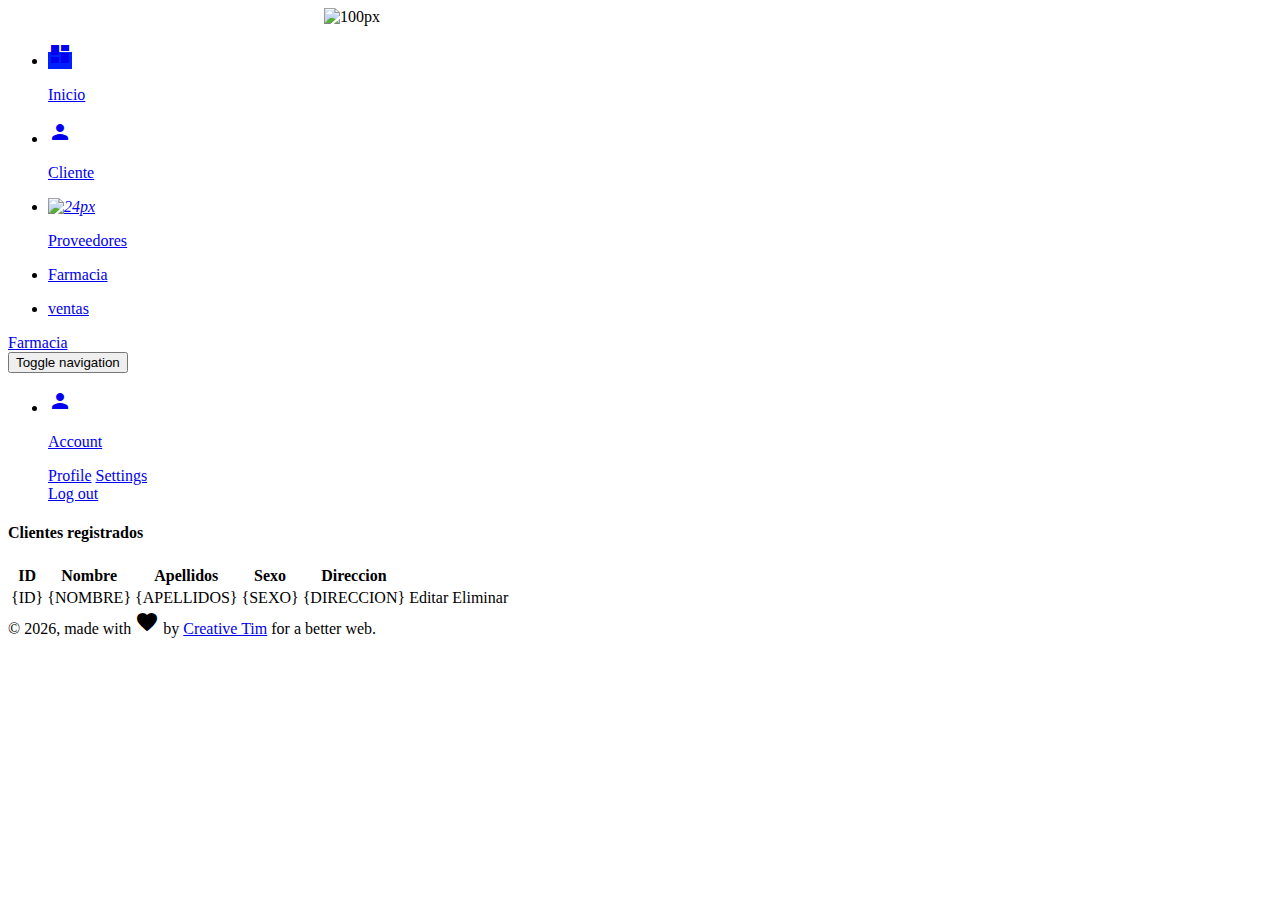
==== Farmacia/src/main/resources/templates/index.html @ 37da4252 "Primer Commit" ====
<!DOCTYPE html>
<html lang="en">

<head>
  <meta charset="utf-8" />
  <link rel="apple-touch-icon" sizes="76x76" href="assets/img/apple-icon.png">
  <link rel="icon" type="image/png" href="assets/img/favicon.png">
  <meta http-equiv="X-UA-Compatible" content="IE=edge,chrome=1" />
  <title>
    Mi aplicación web
  </title>
  <meta content='width=device-width, initial-scale=1.0, maximum-scale=1.0, user-scalable=0, shrink-to-fit=no' name='viewport' />
  <!--     Fonts and icons     -->
  <link rel="stylesheet" type="text/css" href="https://fonts.googleapis.com/css?family=Roboto:300,400,500,700|Roboto+Slab:400,700|Material+Icons" />
  <link rel="stylesheet" href="https://maxcdn.bootstrapcdn.com/font-awesome/latest/css/font-awesome.min.css">
  <!-- CSS Files -->
  <link href="assets/css/material-dashboard.css?v=2.1.1" rel="stylesheet" />
  <!-- CSS Just for demo purpose, don't include it in your project -->
  <link href="assets/demo/demo.css" rel="stylesheet" />
</head>

<body class="">
  <div class="wrapper ">
    <div class="sidebar" data-color="danger" data-background-color="white" data-image="assets/img/sidebar-1.jpg">
      <!--
        Tip 1: You can change the color of the sidebar using: data-color="purple | azure | green | orange | danger"

        Tip 2: you can also add an image using data-image tag
    -->
      <div class="logo">
        <img src="assets/img/Farmacia.png" alt="100px" width="100px" style="margin-left: 25%">
      </div>
      <div class="sidebar-wrapper" >
      
        <ul class="nav" >
          <li class="nav-item active  " >
            <a class="nav-link" href="/" style="background-color:#0021FF;">
              <i class="material-icons">dashboard</i>
              <p>Inicio</p>
            </a>
          </li>
          <li class="nav-item ">
            <a class="nav-link" href="./clientes">
              <i class="material-icons">person</i>
              <p> Cliente</p>
            </a>
          </li>
          <li class="nav-item ">
            <a class="nav-link" href="./nuevo">
              <i ><img src="assets/img/box.png" alt="24px" width="24px" style="margin-left: 0%"></i>
              <p>Proveedores</p>
            </a>
          </li>
          <li class="nav-item ">
            <a class="nav-link" href="./nuevo">
              <i class="fa fa-shopping-cart fal-lg"></i>
              <p>Farmacia</p>
            </a>
          </li>
          <li class="nav-item ">
            <a class="nav-link" href="./nuevo">
              <i class="fa fa-list-alt fal-lg"></i>
              <p>ventas</p>
            </a>
          </li>
        </ul>
        
      </div>
    </div>
    <div class="main-panel">
      <!-- Navbar -->
      <nav class="navbar navbar-expand-lg navbar-transparent navbar-absolute fixed-top ">
        <div class="container-fluid">
          <div class="navbar-wrapper">
            <a class="navbar-brand" href="#pablo">Farmacia</a>
          </div>
          <button class="navbar-toggler" type="button" data-toggle="collapse" aria-controls="navigation-index" aria-expanded="false" aria-label="Toggle navigation">
            <span class="sr-only">Toggle navigation</span>
            <span class="navbar-toggler-icon icon-bar"></span>
            <span class="navbar-toggler-icon icon-bar"></span>
            <span class="navbar-toggler-icon icon-bar"></span>
          </button>
          <div class="collapse navbar-collapse justify-content-end">
            <ul class="navbar-nav">
              <li class="nav-item dropdown">
                <a class="nav-link" href="#pablo" id="navbarDropdownProfile" data-toggle="dropdown" aria-haspopup="true" aria-expanded="false">
                  <i class="material-icons">person</i>
                  <p class="d-lg-none d-md-block">
                    Account
                  </p>
                </a>
                <div class="dropdown-menu dropdown-menu-right" aria-labelledby="navbarDropdownProfile">
                  <a class="dropdown-item" href="#">Profile</a>
                  <a class="dropdown-item" href="#">Settings</a>
                  <div class="dropdown-divider"></div>
                  <a class="dropdown-item" href="#">Log out</a>
                </div>
              </li>
            </ul>
          </div>
        </div>
      </nav>
      <!-- End Navbar -->
      <div class="content">
        <div class="container-fluid">
          
          
          <div class="row">
            <div class="col-lg-12 col-md-12">
              <div class="card">
                <div class="card-header card-header-info">
                  <h4 class="card-title">Clientes registrados</h4>
              <p class="card-category"  th:text="${'Total de registros ' + #lists.size(Cliente)}"></p>
                </div>
                <div class="card-body table-responsive">
                  <table class="table table-hover">
                    <thead class="text-info">
                         <th>ID</th>
                      <th>Nombre</th>
                      <th>Apellidos</th>
                      <th>Sexo</th>
                      <th>Direccion</th>
                      <th></th>
                    </thead>
                    <tbody>
                       <tr th:each="e:${Cliente}" >
                        <td th:text="${e.Id}">{ID}</td>
                        <td th:text="${e.nombre}">{NOMBRE}</td>
                        <td th:text="${e.Apellido}">{APELLIDOS}</td>
                        <td th:text="${e.Sexo}">{SEXO}</td>
                        <td th:text="${e.Direccion}">{DIRECCION}</td>
                        <td>
                        <!-- /editar/1 -->
                         <a th:href="@{'/editar/'+${e.id}}" class="btn btn-info">Editar</a>
                         <a th:href="@{'/eliminar/'+${e.id}}" class="btn btn-info">Eliminar</a>
                        </td>
                      </tr>
                    </tbody>
                      
                    
                  </table>
                </div>
              </div>
            </div>
          </div>
        </div>
      </div>
      <footer class="footer">
        <div class="container-fluid">
          <div class="copyright float-right">
            &copy;
            <script>
              document.write(new Date().getFullYear())
            </script>, made with <i class="material-icons">favorite</i> by
            <a href="https://www.creative-tim.com" target="_blank">Creative Tim</a> for a better web.
          </div>
        </div>
      </footer>
    </div>
  </div>
  <!--   Core JS Files   -->
  <script src="assets/js/core/jquery.min.js"></script>
  <script src="assets/js/core/popper.min.js"></script>
  <script src="assets/js/core/bootstrap-material-design.min.js"></script>
  <script src="assets/js/plugins/perfect-scrollbar.jquery.min.js"></script>
  <!-- Plugin for the momentJs  -->
  <script src="assets/js/plugins/moment.min.js"></script>
  <!--  Plugin for Sweet Alert -->
  <script src="assets/js/plugins/sweetalert2.js"></script>
  <!-- Forms Validations Plugin -->
  <script src="assets/js/plugins/jquery.validate.min.js"></script>
  <!-- Plugin for the Wizard, full documentation here: https://github.com/VinceG/twitter-bootstrap-wizard -->
  <script src="assets/js/plugins/jquery.bootstrap-wizard.js"></script>
  <!--	Plugin for Select, full documentation here: http://silviomoreto.github.io/bootstrap-select -->
  <script src="assets/js/plugins/bootstrap-selectpicker.js"></script>
  <!--  Plugin for the DateTimePicker, full documentation here: https://eonasdan.github.io/bootstrap-datetimepicker/ -->
  <script src="assets/js/plugins/bootstrap-datetimepicker.min.js"></script>
  <!--  DataTables.net Plugin, full documentation here: https://datatables.net/  -->
  <script src="assets/js/plugins/jquery.dataTables.min.js"></script>
  <!--	Plugin for Tags, full documentation here: https://github.com/bootstrap-tagsinput/bootstrap-tagsinputs  -->
  <script src="assets/js/plugins/bootstrap-tagsinput.js"></script>
  <!-- Plugin for Fileupload, full documentation here: http://www.jasny.net/bootstrap/javascript/#fileinput -->
  <script src="assets/js/plugins/jasny-bootstrap.min.js"></script>
  <!--  Full Calendar Plugin, full documentation here: https://github.com/fullcalendar/fullcalendar    -->
  <script src="assets/js/plugins/fullcalendar.min.js"></script>
  <!-- Vector Map plugin, full documentation here: http://jvectormap.com/documentation/ -->
  <script src="assets/js/plugins/jquery-jvectormap.js"></script>
  <!--  Plugin for the Sliders, full documentation here: http://refreshless.com/nouislider/ -->
  <script src="assets/js/plugins/nouislider.min.js"></script>
  <!-- Include a polyfill for ES6 Promises (optional) for IE11, UC Browser and Android browser support SweetAlert -->
  <script src="https://cdnjs.cloudflare.com/ajax/libs/core-js/2.4.1/core.js"></script>
  <!-- Library for adding dinamically elements -->
  <script src="assets/js/plugins/arrive.min.js"></script>
  <!--  Google Maps Plugin    -->
  <script src="https://maps.googleapis.com/maps/api/js?key=YOUR_KEY_HERE"></script>
  <!-- Chartist JS -->
  <script src="assets/js/plugins/chartist.min.js"></script>
  <!--  Notifications Plugin    -->
  <script src="assets/js/plugins/bootstrap-notify.js"></script>
  <!-- Control Center for Material Dashboard: parallax effects, scripts for the example pages etc -->
  <script src="assets/js/material-dashboard.js?v=2.1.1" type="text/javascript"></script>
  <!-- Material Dashboard DEMO methods, don't include it in your project! -->
  <script src="assets/demo/demo.js"></script>
  <script>
    $(document).ready(function() {
      $().ready(function() {
        $sidebar = $('.sidebar');

        $sidebar_img_container = $sidebar.find('.sidebar-background');

        $full_page = $('.full-page');

        $sidebar_responsive = $('body > .navbar-collapse');

        window_width = $(window).width();

        fixed_plugin_open = $('.sidebar .sidebar-wrapper .nav li.active a p').html();

        if (window_width > 767 && fixed_plugin_open == 'Dashboard') {
          if ($('.fixed-plugin .dropdown').hasClass('show-dropdown')) {
            $('.fixed-plugin .dropdown').addClass('open');
          }

        }

        $('.fixed-plugin a').click(function(event) {
          // Alex if we click on switch, stop propagation of the event, so the dropdown will not be hide, otherwise we set the  section active
          if ($(this).hasClass('switch-trigger')) {
            if (event.stopPropagation) {
              event.stopPropagation();
            } else if (window.event) {
              window.event.cancelBubble = true;
            }
          }
        });

        $('.fixed-plugin .active-color span').click(function() {
          $full_page_background = $('.full-page-background');

          $(this).siblings().removeClass('active');
          $(this).addClass('active');

          var new_color = $(this).data('color');

          if ($sidebar.length != 0) {
            $sidebar.attr('data-color', new_color);
          }

          if ($full_page.length != 0) {
            $full_page.attr('filter-color', new_color);
          }

          if ($sidebar_responsive.length != 0) {
            $sidebar_responsive.attr('data-color', new_color);
          }
        });

        $('.fixed-plugin .background-color .badge').click(function() {
          $(this).siblings().removeClass('active');
          $(this).addClass('active');

          var new_color = $(this).data('background-color');

          if ($sidebar.length != 0) {
            $sidebar.attr('data-background-color', new_color);
          }
        });

        $('.fixed-plugin .img-holder').click(function() {
          $full_page_background = $('.full-page-background');

          $(this).parent('li').siblings().removeClass('active');
          $(this).parent('li').addClass('active');


          var new_image = $(this).find("img").attr('src');

          if ($sidebar_img_container.length != 0 && $('.switch-sidebar-image input:checked').length != 0) {
            $sidebar_img_container.fadeOut('fast', function() {
              $sidebar_img_container.css('background-image', 'url("' + new_image + '")');
              $sidebar_img_container.fadeIn('fast');
            });
          }

          if ($full_page_background.length != 0 && $('.switch-sidebar-image input:checked').length != 0) {
            var new_image_full_page = $('.fixed-plugin li.active .img-holder').find('img').data('src');

            $full_page_background.fadeOut('fast', function() {
              $full_page_background.css('background-image', 'url("' + new_image_full_page + '")');
              $full_page_background.fadeIn('fast');
            });
          }

          if ($('.switch-sidebar-image input:checked').length == 0) {
            var new_image = $('.fixed-plugin li.active .img-holder').find("img").attr('src');
            var new_image_full_page = $('.fixed-plugin li.active .img-holder').find('img').data('src');

            $sidebar_img_container.css('background-image', 'url("' + new_image + '")');
            $full_page_background.css('background-image', 'url("' + new_image_full_page + '")');
          }

          if ($sidebar_responsive.length != 0) {
            $sidebar_responsive.css('background-image', 'url("' + new_image + '")');
          }
        });

        $('.switch-sidebar-image input').change(function() {
          $full_page_background = $('.full-page-background');

          $input = $(this);

          if ($input.is(':checked')) {
            if ($sidebar_img_container.length != 0) {
              $sidebar_img_container.fadeIn('fast');
              $sidebar.attr('data-image', '#');
            }

            if ($full_page_background.length != 0) {
              $full_page_background.fadeIn('fast');
              $full_page.attr('data-image', '#');
            }

            background_image = true;
          } else {
            if ($sidebar_img_container.length != 0) {
              $sidebar.removeAttr('data-image');
              $sidebar_img_container.fadeOut('fast');
            }

            if ($full_page_background.length != 0) {
              $full_page.removeAttr('data-image', '#');
              $full_page_background.fadeOut('fast');
            }

            background_image = false;
          }
        });

        $('.switch-sidebar-mini input').change(function() {
          $body = $('body');

          $input = $(this);

          if (md.misc.sidebar_mini_active == true) {
            $('body').removeClass('sidebar-mini');
            md.misc.sidebar_mini_active = false;

            $('.sidebar .sidebar-wrapper, .main-panel').perfectScrollbar();

          } else {

            $('.sidebar .sidebar-wrapper, .main-panel').perfectScrollbar('destroy');

            setTimeout(function() {
              $('body').addClass('sidebar-mini');

              md.misc.sidebar_mini_active = true;
            }, 300);
          }

          // we simulate the window Resize so the charts will get updated in realtime.
          var simulateWindowResize = setInterval(function() {
            window.dispatchEvent(new Event('resize'));
          }, 180);

          // we stop the simulation of Window Resize after the animations are completed
          setTimeout(function() {
            clearInterval(simulateWindowResize);
          }, 1000);

        });
      });
    });
  </script>
  <script>
    $(document).ready(function() {
      // Javascript method's body can be found in assets/js/demos.js
      md.initDashboardPageCharts();

    });
  </script>
</body>

</html>
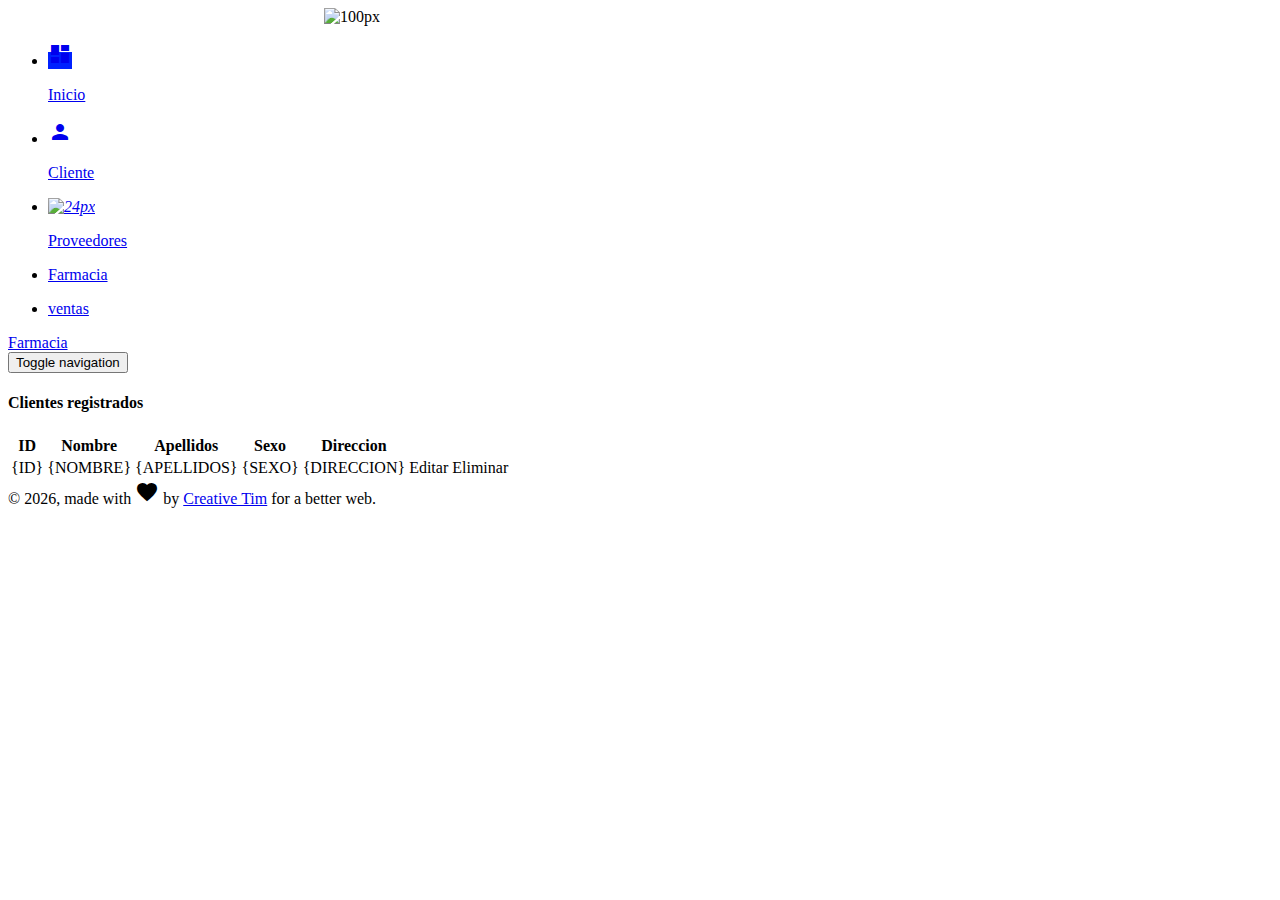
==== commit 1fb48ed2: "arreglando interfaz" ====
--- a/Farmacia/src/main/resources/templates/index.html
+++ b/Farmacia/src/main/resources/templates/index.html
@@ -46,13 +46,13 @@
             </a>
           </li>
           <li class="nav-item ">
-            <a class="nav-link" href="./nuevo">
+            <a class="nav-link" href="./proveedores">
               <i ><img src="assets/img/box.png" alt="24px" width="24px" style="margin-left: 0%"></i>
               <p>Proveedores</p>
             </a>
           </li>
           <li class="nav-item ">
-            <a class="nav-link" href="./nuevo">
+            <a class="nav-link" href="./medicamentos">
               <i class="fa fa-shopping-cart fal-lg"></i>
               <p>Farmacia</p>
             </a>
@@ -80,24 +80,7 @@
             <span class="navbar-toggler-icon icon-bar"></span>
             <span class="navbar-toggler-icon icon-bar"></span>
           </button>
-          <div class="collapse navbar-collapse justify-content-end">
-            <ul class="navbar-nav">
-              <li class="nav-item dropdown">
-                <a class="nav-link" href="#pablo" id="navbarDropdownProfile" data-toggle="dropdown" aria-haspopup="true" aria-expanded="false">
-                  <i class="material-icons">person</i>
-                  <p class="d-lg-none d-md-block">
-                    Account
-                  </p>
-                </a>
-                <div class="dropdown-menu dropdown-menu-right" aria-labelledby="navbarDropdownProfile">
-                  <a class="dropdown-item" href="#">Profile</a>
-                  <a class="dropdown-item" href="#">Settings</a>
-                  <div class="dropdown-divider"></div>
-                  <a class="dropdown-item" href="#">Log out</a>
-                </div>
-              </li>
-            </ul>
-          </div>
+          
         </div>
       </nav>
       <!-- End Navbar -->
